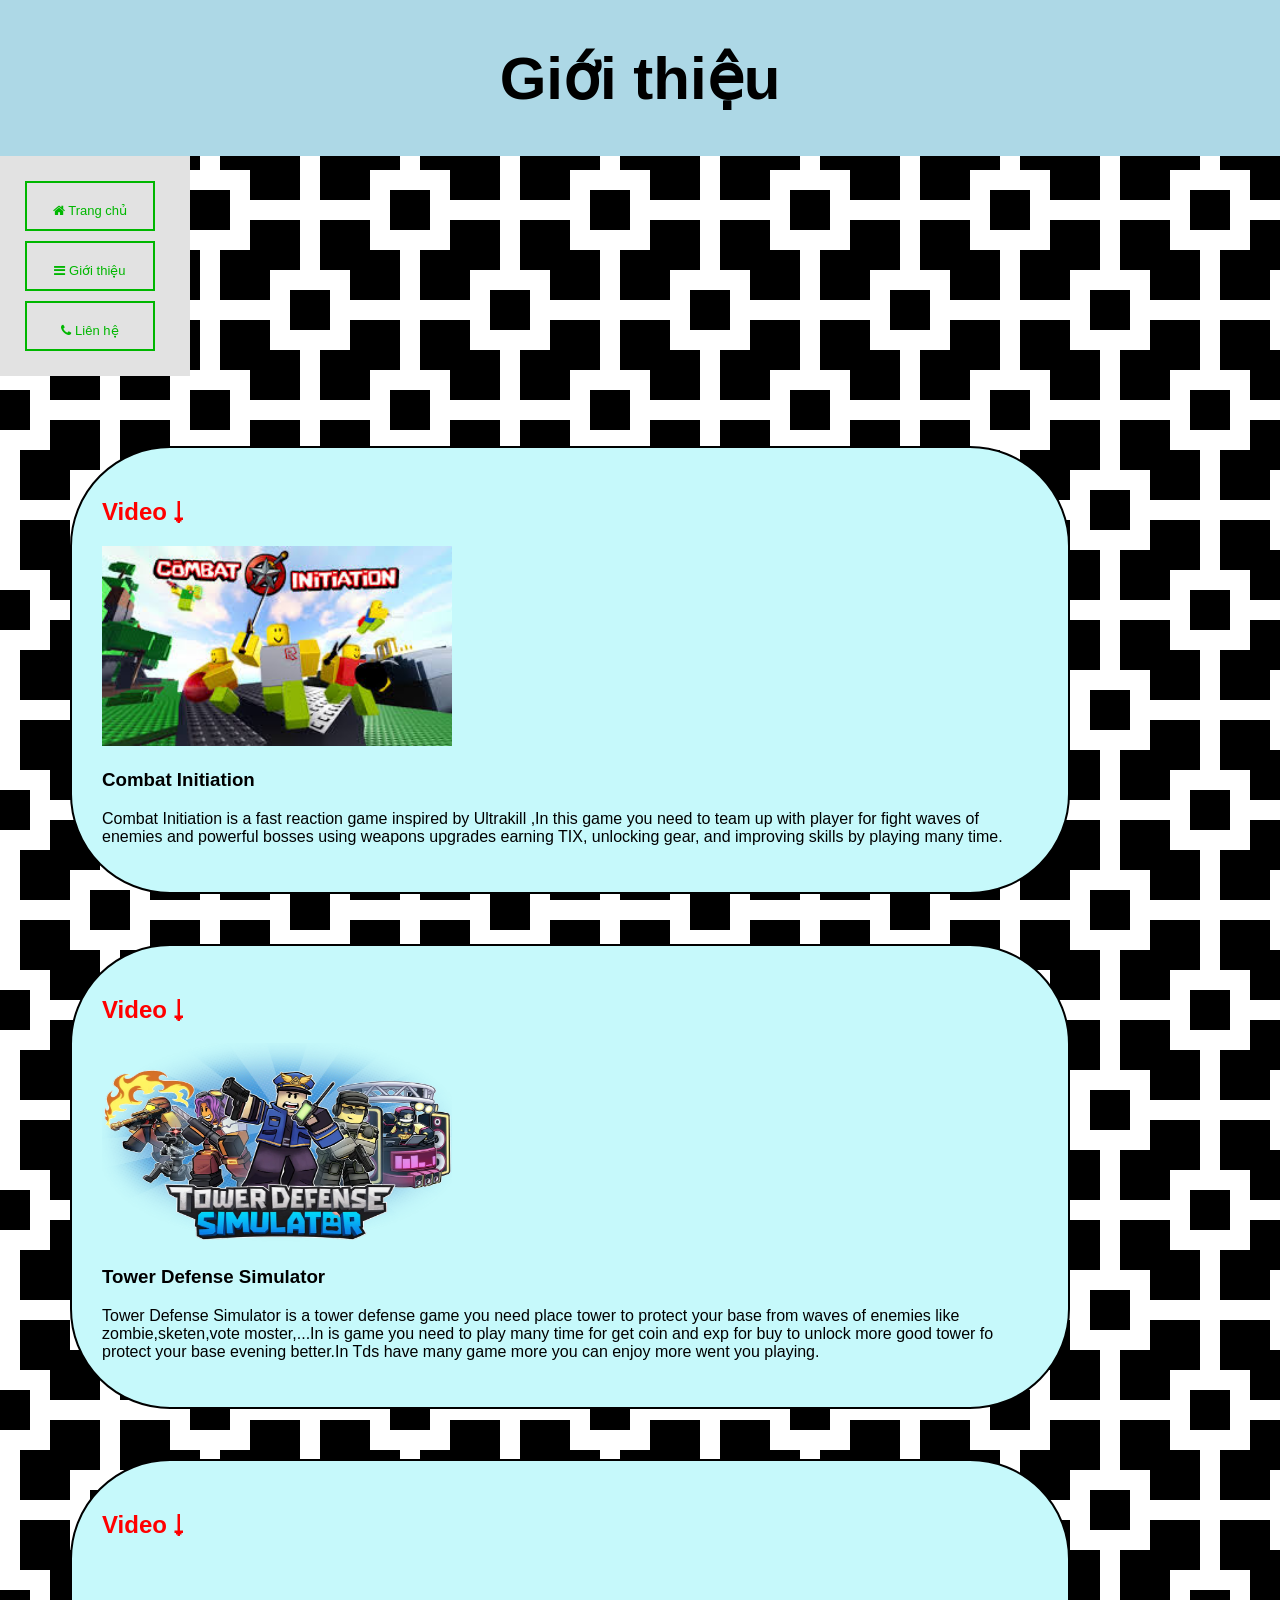
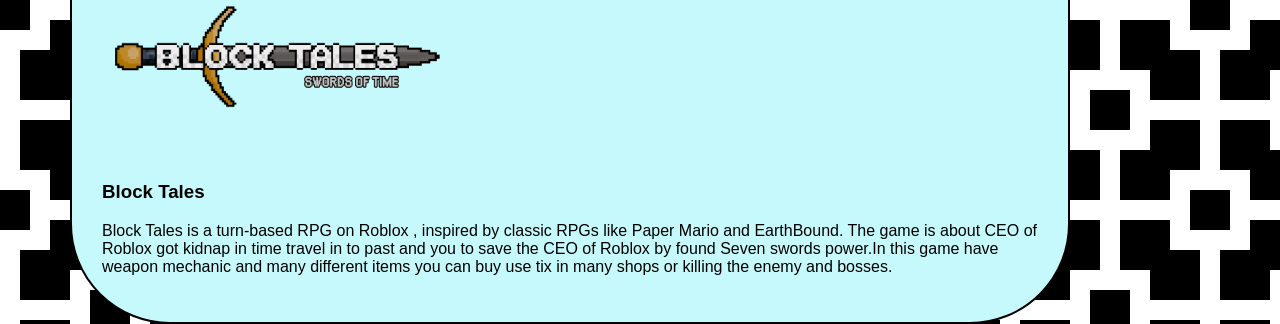
==== Gioi_thieu.html @ 136d98ac "Rename Gioi_thieuhtml to Gioi_thieu.html" ====
<!DOCTYPE html>
<html>
<meta name="viewport" content="width=device-width, initial-scale=5.0">
<link rel="stylesheet" href="https://cdnjs.cloudflare.com/ajax/libs/font-awesome/4.7.0/css/font-awesome.min.css">  

<head>
    <meta charset="UTF-8">
    <link rel="stylesheet" href="css_file/gioi_thieu_css_code.css">
</head>
        <body>
            <div class="Main_box">
                <h1 class="text-change-color">Giới thiệu</h1>
            </div>   
            <div class="Left_box">
                    <button onclick="window.location.href='file:///Users/phuoctang/Desktop/Html/trang_chu%CC%89.html';"
                    class="testbtn"><i class="fa fa-home"></i> Trang chủ</button>

                    <button onclick="window.location.href='file:///Users/phuoctang/Desktop/Html/Gio%CC%9B%CC%81i_thie%CC%A3%CC%82u.html';"
                    class="testbtn"><i class="fa fa-bars"></i> Giới thiệu</button>

                    <button onclick="window.location.href='file:///Users/phuoctang/Desktop/Html/lie%CC%82n_he%CC%A3%CC%82.html';"
                    class="testbtn"><i class="fa fa-phone"></i> Liên hệ</button>
            </div>  

            <div class="Right_box">
            
                <div class="witter">
                    <h2>Video⭣</h2>    
                    <a href="https://www.youtube.com/watch?v=gmRVHySuBkE">
                        <input type="image" src="img/combat_initiation.jpeg" width="350" height="200" >
                    </a>
                
                    <h3>Combat Initiation</h3>

                        <p>
                        Combat Initiation is a fast reaction game inspired by Ultrakill
                        ,In this game you need to team up with player for fight waves of    
                        enemies and powerful bosses using weapons upgrades earning TIX,
                        unlocking gear, and improving skills by playing many time.
                        </p>
                </div>

                <div class="witter">
                    <h2>Video⭣</h2>
                    <a href="https://www.youtube.com/watch?v=a-3Wg93EQ5Q">
                        <input type="image" src="img/tds.webp" width="350" height="200" >
                    </a>
                        <h3>Tower Defense Simulator</h3>

                        <p>
                        Tower Defense Simulator is a tower defense game you need place tower to protect
                        your base from waves of enemies like zombie,sketen,vote moster,...In is game you
                        need to play many time for get coin and exp for buy to unlock more good tower fo
                        protect your base evening better.In Tds have many game more you can enjoy more went you playing.
                        </p>
                </div>

                <div class="witter">
                    <h2>Video⭣</h2>
                    <a href="https://www.youtube.com/watch?v=kXBP1QeLw3wx">
                        <input type="image" src="img/Blocktales.png" width="350" height="200" >
                    </a>

                        <h3>Block Tales</h3>
                        <p>
                            Block Tales is a turn-based RPG on Roblox ,
                            inspired by classic RPGs like Paper Mario and EarthBound.
                            The game is about CEO of Roblox got kidnap in time travel
                            in to past and you to save the CEO of Roblox by found Seven 
                            swords power.In this game have weapon mechanic and many different
                            items you can buy use tix in many shops or killing the enemy and bosses.
                        </p>   
                </div>
            </div>
        </body>
</html>
---- css_file/gioi_thieu_css_code.css ----
body{
    font-family: Arial, sans-serif;
    margin: auto;
    padding: auto;
}

table{
    width: 500px;
    margin: 20px auto;  
    border-collapse: collapse;
    background-color: white;
}

th{
    background-color: #4CAF50;
    color: white;   
}

th, td{
    border: 1px solid #000000;
    padding: 10px;
    text-align: center;
}


.Main_box{
    background-color: lightblue;
    text-align: center;
    padding: 3px;
    font-size: 30px;
}

.Left_box{
    float: left;
    width: 150px;
    height: auto;
    background: #e2e2e2;
    padding: 20px;
    font-size: 30px;

}

.Right_box{
    float: left;
    width: 1100px;
    height: 500px;
    padding: 20px;

}
.witter {
    
    /* width: 800px;
    height: 100px; */
    border: 2px solid #333;
    border-radius: 100px;   
    /* text-align:center; */
    background-color: #c6f9fb;
    /* position: absolute; */
    border: 2px solid black;
    margin: 50px;
    padding: 30px;
    
}

.witter h2{
    color: red;
    /* position: absolute;
    right: 800px; */
}

.text-change-color {
  animation: text-color 1s infinite; 
}
@keyframes text-color{
    0% { color: #FF0000; 
    } 
    16.66% { color: #FF7F00; 
    } 
    33.33% { color: #FFFF00; 
    } 
    50% { color: #00FF00; 
    } 
    66.66% { color: #0000FF; 
    } 
    83.33% { color: #4B0082; 
    } 
    100% { color: #8B00FF; 
    } 
 } 
.testbtn {
    background-color: transparent;
    color: rgb(0, 183, 0);
    border: 2px solid rgb(0, 183, 0);
    position: relative;
    padding: 20px;
    text-align: center;
    text-decoration: none;
    display: inline-block;
    font-size: 13px;
    margin: 5px;
    width: 130px;
    height: 50px;
    cursor: pointer;
    overflow: hidden;
    z-index: 1;
}

.testbtn::after {
    content: "";
    position: absolute;
    width: 0;
    height: 100%;
    top: 0;
    left: 0;
    background-color: rgb(0, 183, 0);
    transition: width 0.3s ease;
    z-index: -1;
}

.testbtn:hover::after {
    width: 100%;
}

.testbtn:hover {
    color: white;
}

html {
  --s: 100px; /* control the size */
  --c1: #ffffff;
  --c2: #000000;
  
  --_s: calc(2*var(--s)) calc(2*var(--s));
  --_g: var(--_s) conic-gradient(at 40% 40%,#0000 75%,var(--c1) 0);
  --_p: var(--_s) conic-gradient(at 20% 20%,#0000 75%,var(--c2) 0);
  background:
    calc( .9*var(--s)) calc( .9*var(--s))/var(--_p),
    calc(-.1*var(--s)) calc(-.1*var(--s))/var(--_p),
    calc( .7*var(--s)) calc( .7*var(--s))/var(--_g),
    calc(-.3*var(--s)) calc(-.3*var(--s))/var(--_g),
    conic-gradient(from 90deg at 20% 20%,var(--c2) 25%,var(--c1) 0) 
     0 0/var(--s) var(--s);
  animation: m 3s infinite;
}
@keyframes m {
  0% {
   background-position: 
    calc( .9*var(--s)) calc( .9*var(--s)),
    calc(-.1*var(--s)) calc(-.1*var(--s)),
    calc( .7*var(--s)) calc( .7*var(--s)),
    calc(-.3*var(--s)) calc(-.3*var(--s)),0 0
  }
  25% {
   background-position: 
    calc(1.9*var(--s)) calc( .9*var(--s)),
    calc(-1.1*var(--s)) calc(-.1*var(--s)),
    calc(1.7*var(--s)) calc( .7*var(--s)),
    calc(-1.3*var(--s)) calc(-.3*var(--s)),0 0
  }
  50% {
   background-position: 
    calc(1.9*var(--s)) calc(-.1*var(--s)),
    calc(-1.1*var(--s)) calc( .9*var(--s)),
    calc(1.7*var(--s)) calc(-.3*var(--s)),
    calc(-1.3*var(--s)) calc( .7*var(--s)),0 0
  }
  75% {
   background-position: 
    calc(2.9*var(--s)) calc(-.1*var(--s)),
    calc(-2.1*var(--s)) calc( .9*var(--s)),
    calc(2.7*var(--s)) calc(-.3*var(--s)),
    calc(-2.3*var(--s)) calc( .7*var(--s)),0 0
  }
  100% {
   background-position: 
    calc(2.9*var(--s)) calc(-1.1*var(--s)),
    calc(-2.1*var(--s)) calc(1.9*var(--s)),
    calc(2.7*var(--s)) calc(-1.3*var(--s)),
    calc(-2.3*var(--s)) calc(1.7*var(--s)),0 0
  }
}
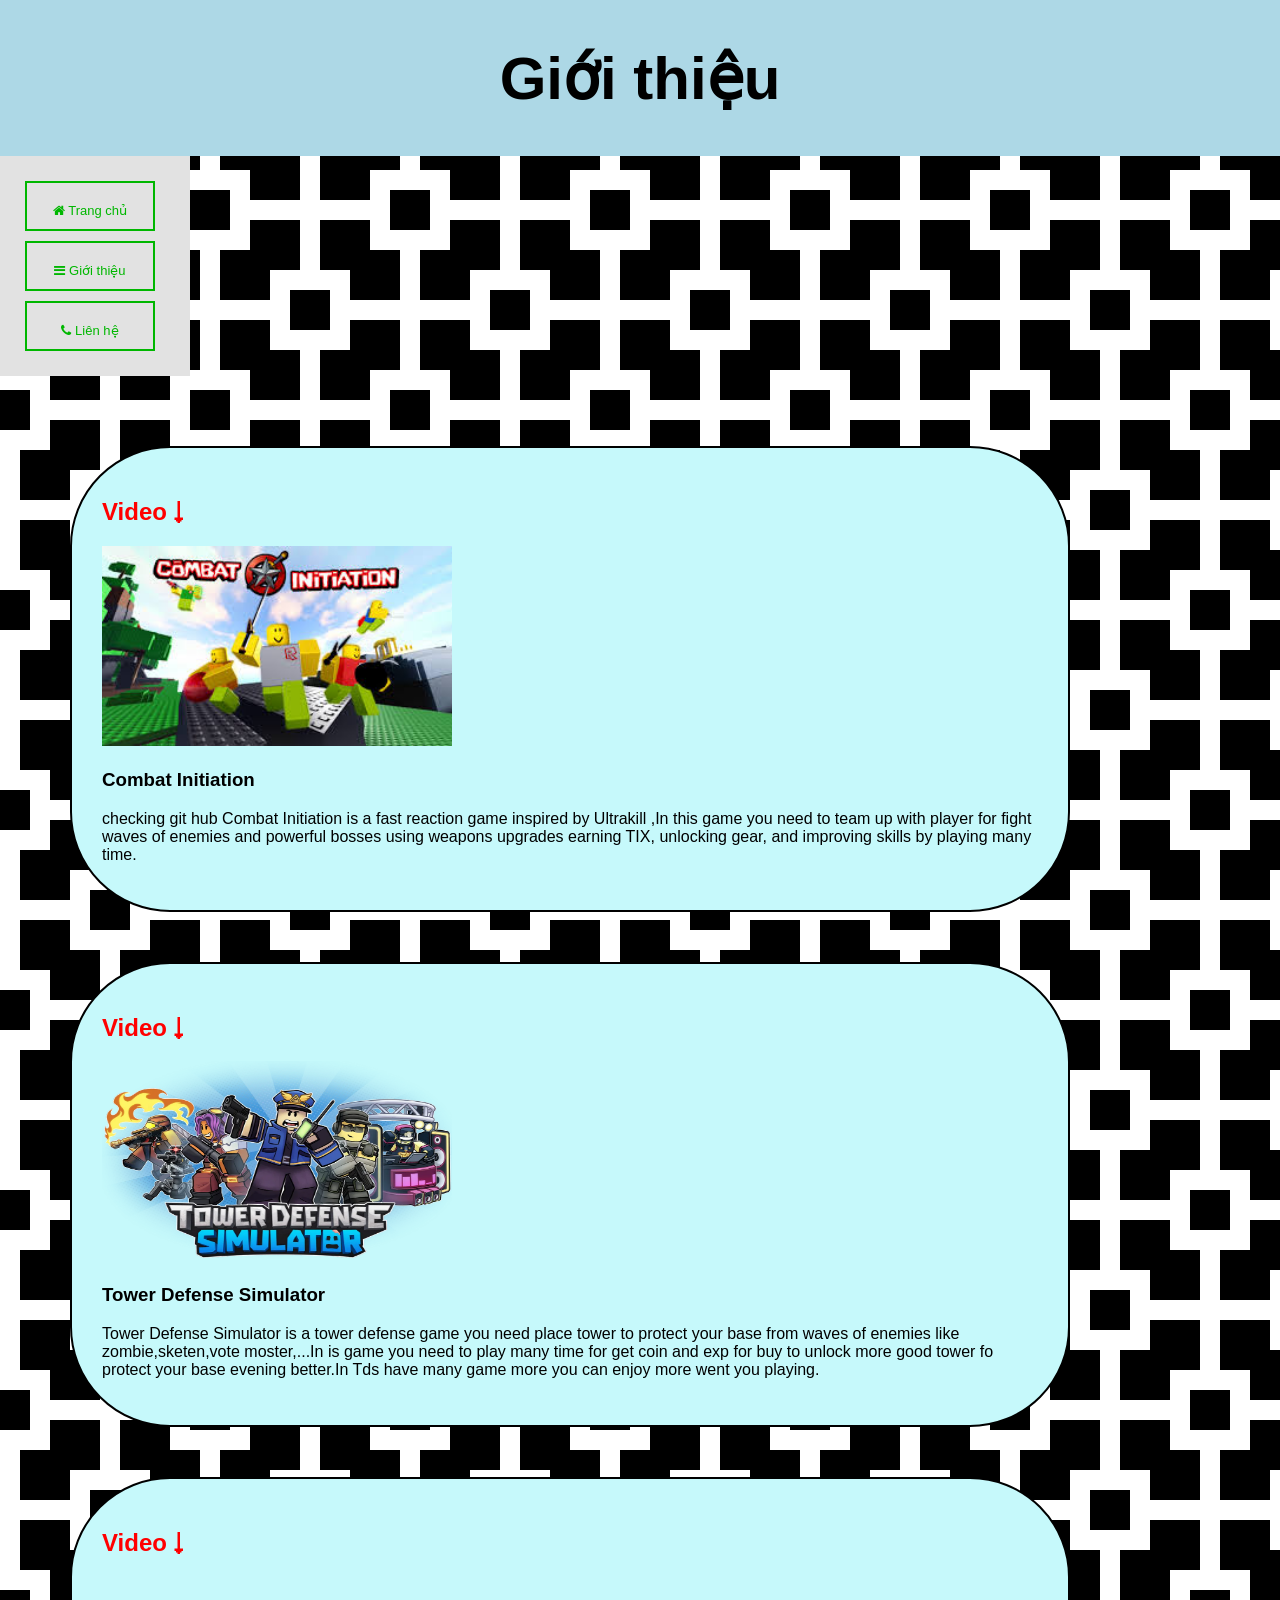
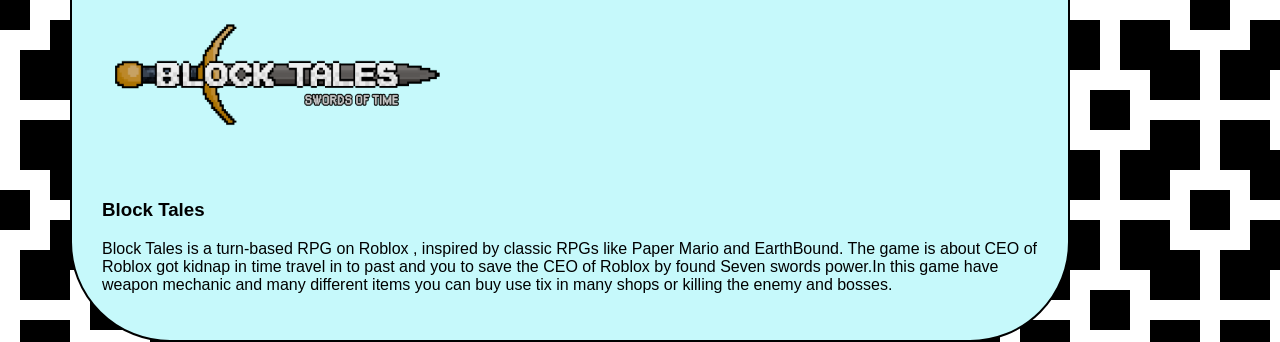
==== commit 8dce865a: "change index" ====
--- a/Gioi_thieu.html
+++ b/Gioi_thieu.html
@@ -12,14 +12,14 @@
                 <h1 class="text-change-color">Giới thiệu</h1>
             </div>   
             <div class="Left_box">
-                    <button onclick="window.location.href='file:///Users/phuoctang/Desktop/Html/trang_chu%CC%89.html';"
-                    class="testbtn"><i class="fa fa-home"></i> Trang chủ</button>
+                <button onclick="window.location.href='index.html';"
+                class="testbtn"><i class="fa fa-home"></i> Trang chủ</button>
 
-                    <button onclick="window.location.href='file:///Users/phuoctang/Desktop/Html/Gio%CC%9B%CC%81i_thie%CC%A3%CC%82u.html';"
-                    class="testbtn"><i class="fa fa-bars"></i> Giới thiệu</button>
+                <button onclick="window.location.href='Gioi_thieu.html';"
+                class="testbtn"><i class="fa fa-bars"></i> Giới thiệu</button>
 
-                    <button onclick="window.location.href='file:///Users/phuoctang/Desktop/Html/lie%CC%82n_he%CC%A3%CC%82.html';"
-                    class="testbtn"><i class="fa fa-phone"></i> Liên hệ</button>
+                <button onclick="window.location.href='lien_he.html';"
+                class="testbtn"><i class="fa fa-phone"></i> Liên hệ</button>
             </div>  
 
             <div class="Right_box">
@@ -33,6 +33,7 @@
                     <h3>Combat Initiation</h3>
 
                         <p>
+                        checking git hub
                         Combat Initiation is a fast reaction game inspired by Ultrakill
                         ,In this game you need to team up with player for fight waves of    
                         enemies and powerful bosses using weapons upgrades earning TIX,
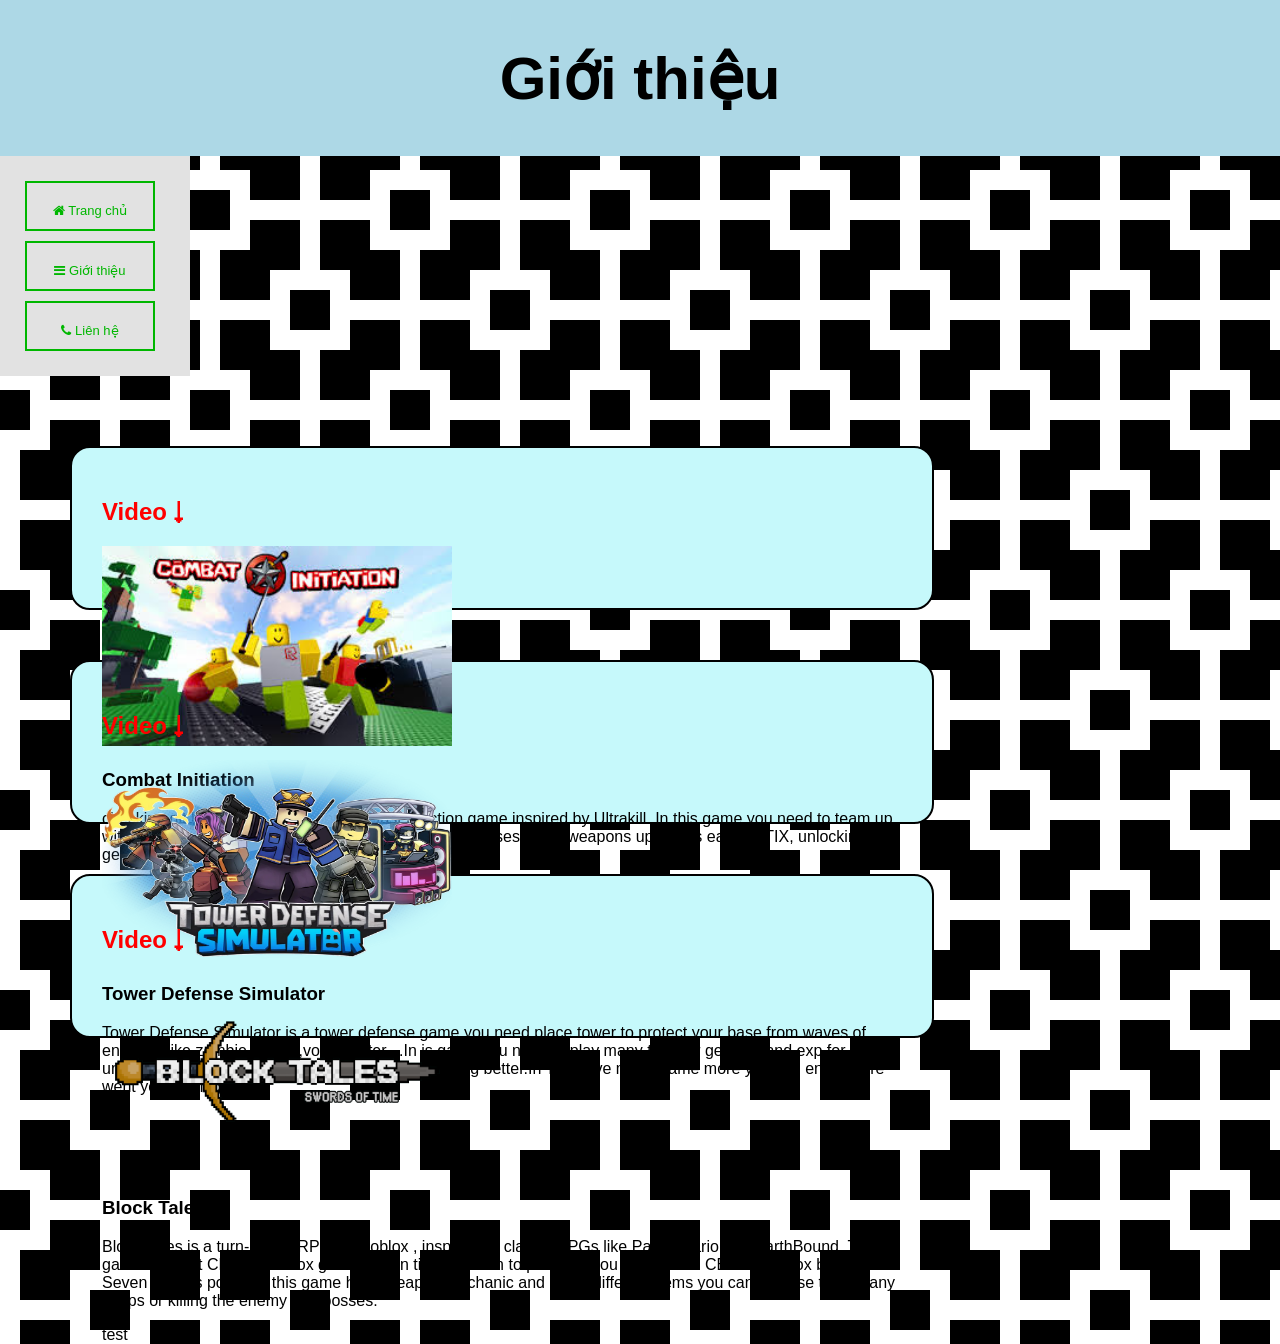
==== commit 5fde413b: "update" ====
--- a/Gioi_thieu.html
+++ b/Gioi_thieu.html
@@ -71,6 +71,9 @@
                             swords power.In this game have weapon mechanic and many different
                             items you can buy use tix in many shops or killing the enemy and bosses.
                         </p>   
+                        <p>
+                            test
+                        </p>
                 </div>
             </div>
         </body>
--- a/css_file/gioi_thieu_css_code.css
+++ b/css_file/gioi_thieu_css_code.css
@@ -49,8 +49,8 @@
 }
 .witter {
     
-    /* width: 800px;
-    height: 100px; */
+    width: 800px;
+    height: 100px;
     border: 2px solid #333;
     border-radius: 100px;   
     /* text-align:center; */
@@ -178,4 +178,20 @@
     calc(2.7*var(--s)) calc(-1.3*var(--s)),
     calc(-2.3*var(--s)) calc(1.7*var(--s)),0 0
   }
-}+}
+
+@media (orientation: portrait),(min-width: 600px){
+    .witter {
+    border: 2px solid #333;
+    border-radius: 20px;   
+    /* text-align:center; */
+    background-color: #c6f9fb;
+    /* position: absolute; */
+    border: 2px solid black;
+    margin: 50px;
+    padding: 30px;
+    
+    }
+
+}
+    
